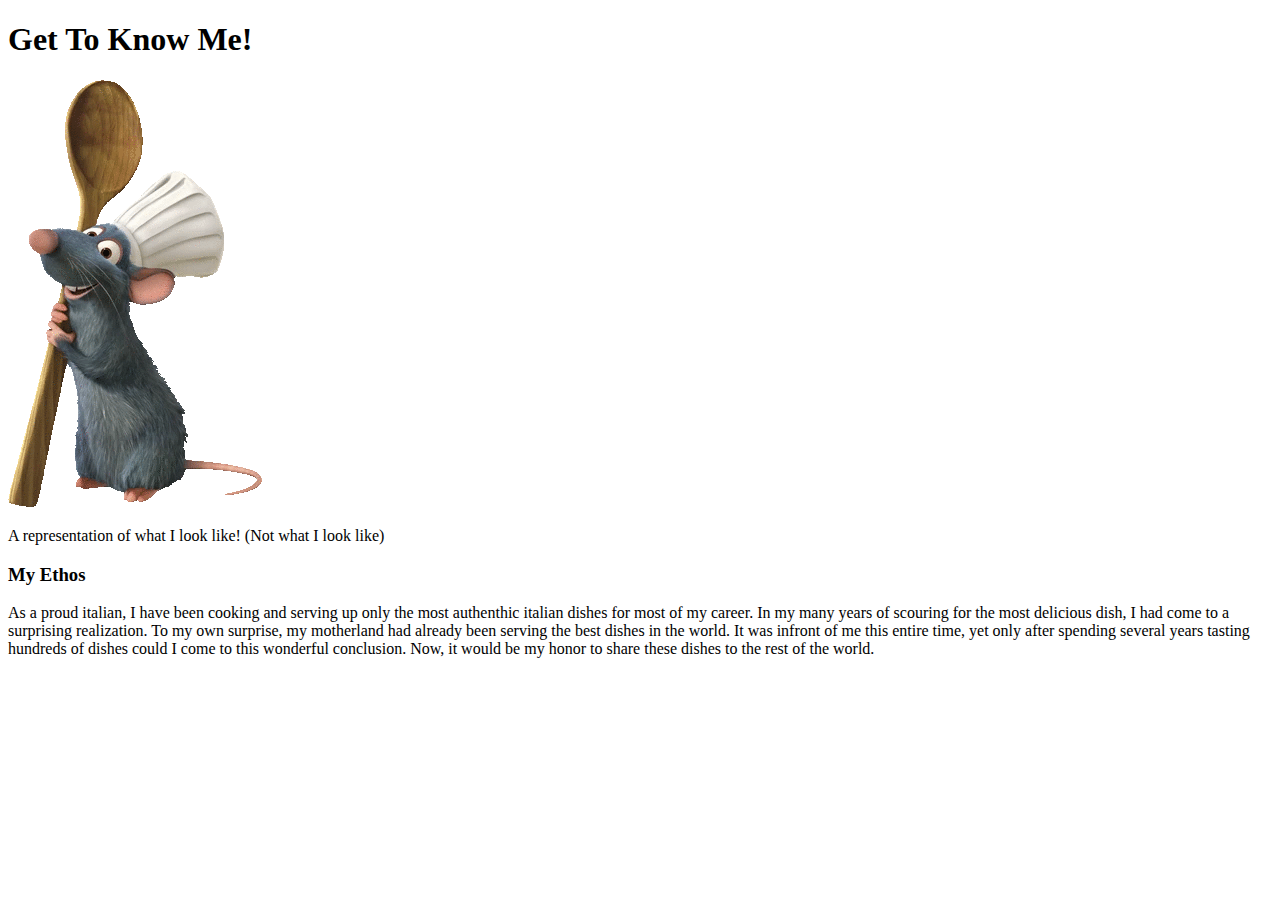
==== about.html @ 1b968fd7 "Completed recipes and small excerpt of myself" ====
<!DOCTYPE html>
<html lang="en">
<head>
    <meta charset="UTF-8">
    <meta name="viewport" content="width=device-width, initial-scale=1.0">
    <title>Document</title>
</head>
<body>
    <h1> Get To Know Me! </h1>
    <img src="./img/selfie.gif"alt="Chef Remy">
    <p>A representation of what I look like! (Not what I look like)</p>
    <h3>My Ethos</h3>
    <p>As a proud italian, I have been cooking and serving up only the most authenthic italian dishes for most of my career. In my many years of scouring for the most delicious dish, I had come to a surprising realization. To my own surprise, my motherland had already been serving the best dishes in the world. It was infront of me this entire time, yet only after spending several years tasting hundreds of dishes could I come to this wonderful conclusion. Now, it would be my honor to share these dishes to the rest of the world.</p>
</body>
</html>
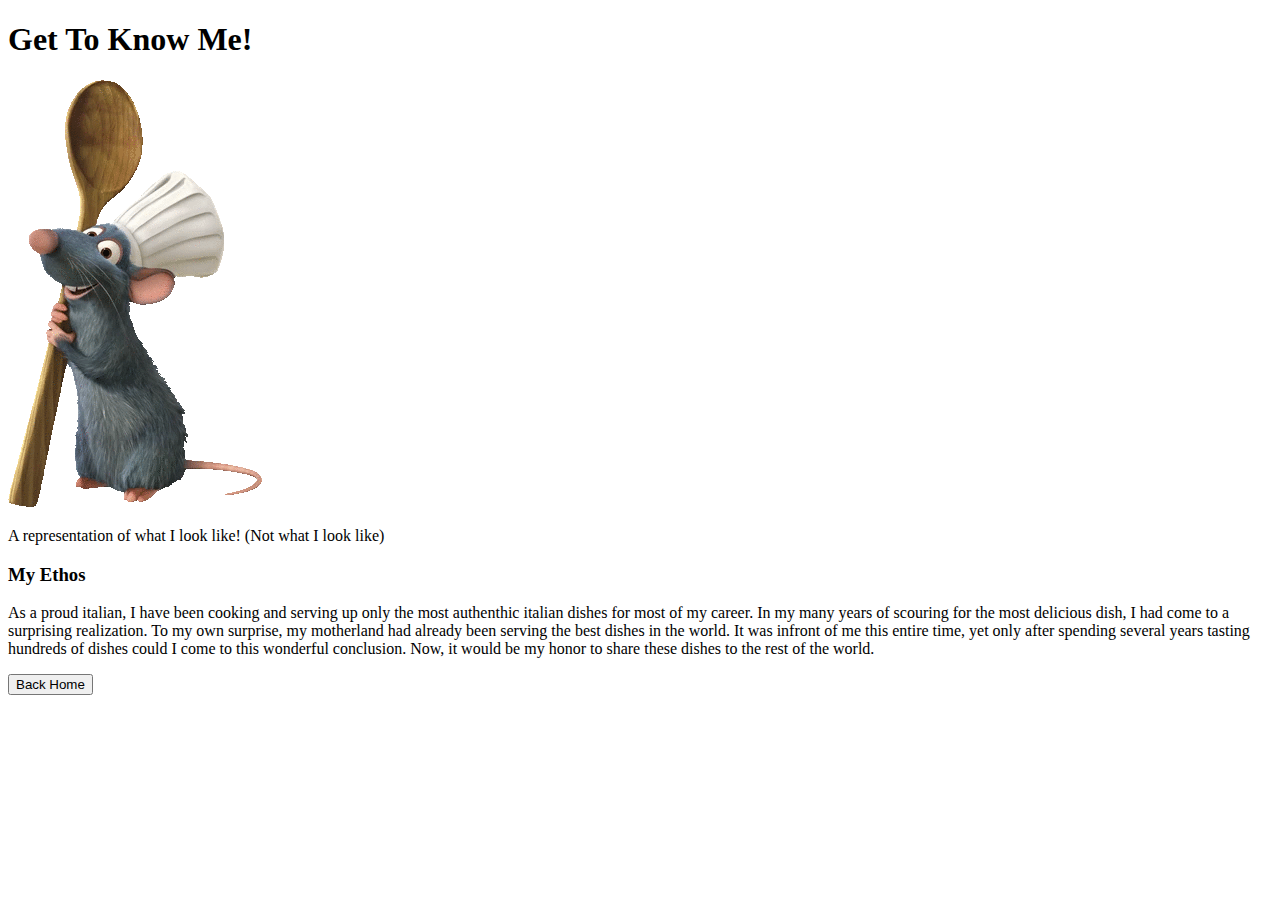
==== commit ad3ad331: "Added redirect button to home page" ====
--- a/about.html
+++ b/about.html
@@ -3,7 +3,7 @@
 <head>
     <meta charset="UTF-8">
     <meta name="viewport" content="width=device-width, initial-scale=1.0">
-    <title>Document</title>
+    <title>Know Me!</title>
 </head>
 <body>
     <h1> Get To Know Me! </h1>
@@ -11,5 +11,8 @@
     <p>A representation of what I look like! (Not what I look like)</p>
     <h3>My Ethos</h3>
     <p>As a proud italian, I have been cooking and serving up only the most authenthic italian dishes for most of my career. In my many years of scouring for the most delicious dish, I had come to a surprising realization. To my own surprise, my motherland had already been serving the best dishes in the world. It was infront of me this entire time, yet only after spending several years tasting hundreds of dishes could I come to this wonderful conclusion. Now, it would be my honor to share these dishes to the rest of the world.</p>
+    <a href="../index.html">
+        <button>Back Home</button>
+    </a>
 </body>
 </html>